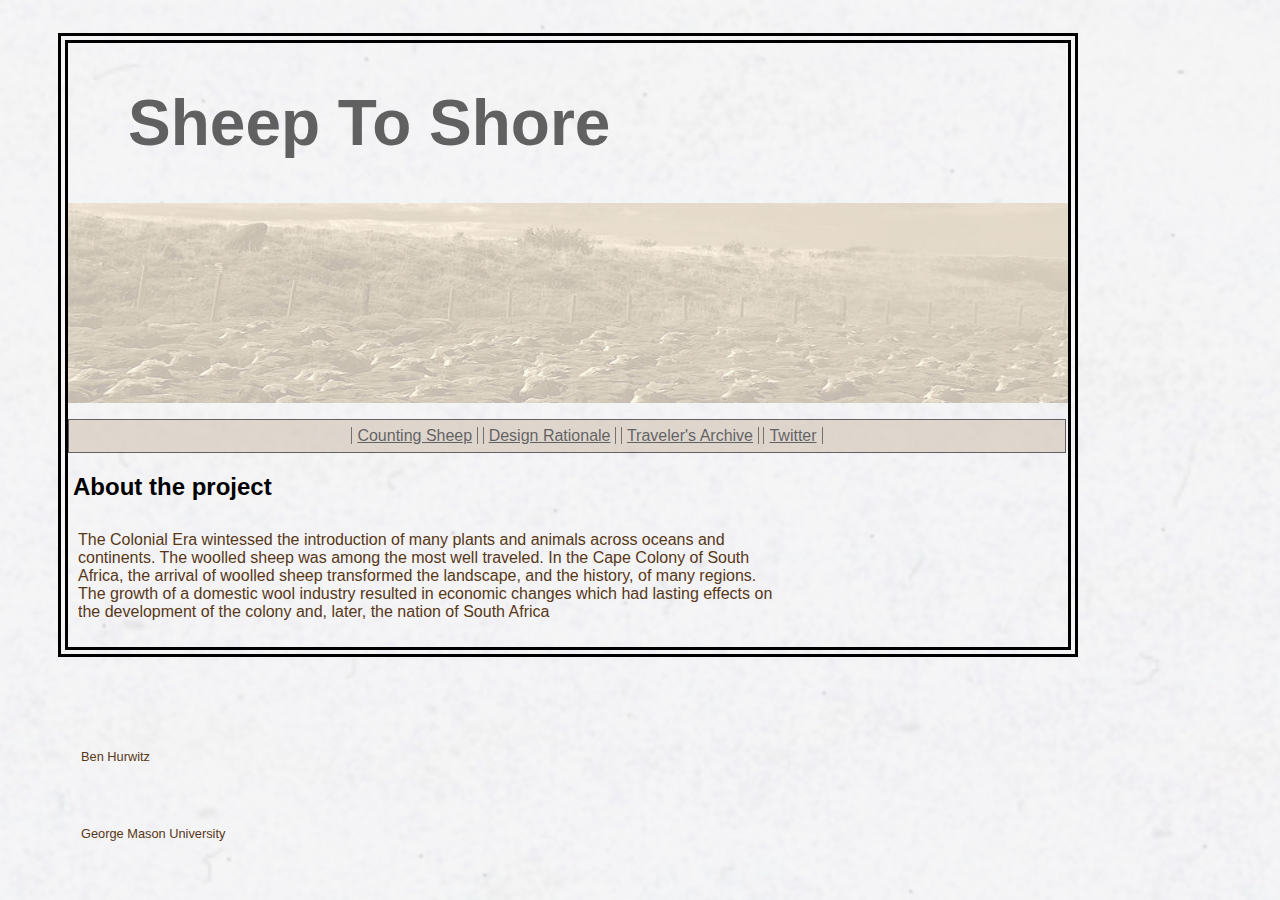
==== index.html @ 2b314240 "updates" ====
<!DOCTYPE HTML>
<html>
<head>
    <meta charset="utf-8">
    <link rel="stylesheet" href="styles.css">

<title>
Ben Hurwitz
</title>
</head>

<div id="wrapper">

<body>

	<h1>Sheep To Shore</h1>

<img src="shornsheep.png" width="100%" height="200" 
	style="text-align:"center">

<div id="nav">
	<ul>
		<li><a href="#">Counting Sheep</a></li>
		<li><a href="#">Design Rationale</a></li>
		<li><a href="#">Traveler's Archive</a></li>
		<li><a href="https://twitter.com/bhurwit3">Twitter</a></li>
	</ul>	
	</div>

	
	<h2>About the project</h2>
		
	<p>The Colonial Era wintessed the introduction of 
	many plants and animals across oceans and continents.
	The woolled sheep was among the most well traveled.
	In the Cape Colony of South Africa, the arrival of woolled
	sheep transformed the landscape, and the history, of many regions.
	The growth of a domestic wool industry resulted in economic changes
	which had lasting effects on the development of the colony and, later,
	the nation of South Africa</p>
	

</body>
</div>
<footer>
	<p>Ben Hurwitz<p>
	<p>George Mason University<p> </footer>

</html>
---- styles.css ----
html {
		background-image: url(dust.png);
		background-attachment: fixed;
		background-size: cover;
		padding-top:25px;
		padding-bottom:25px;
		padding-right:90px;
		padding-left:50px;
		}

	
	body {
		font-family: Papyrus, Geneva, Helvetica;
		color: black;
		border-style: double;
		border-width: 10px;
		width: 1000px;
		}
		
			
	h1 {
		color: ##CCB299;
		opacity: 0.6;
		font-size: 4.0em;
		text-align: left;
		padding-left: 60px;
		}

	h2 {	color: black;
		text-align:left;
		padding-left:5px;
		}
	
	p {
		width: 70%;
		text-align: left;
		color: #472400;
		opacity: 0.9;
		padding:10px;
		}
		

	ul {
		list-style-type:none;
		display: inline;
		}
		
	li { 
		display: inline;
		border-right: 1px solid #231B12;
		border-left: 1px solid #231B12;
		padding: 0 5px;
		}
		
	a {
		width: 70%;
		color: black;
		}		
	
	#nav {
		text-align: center;
		color: black;
		margin-top: 12px;
		margin-right: 2px;
		background-color: #D1C2B3;
		opacity: 0.6;
		border: 1px black;
		border-style: solid;
		padding: 7px 10px 7px 10px;
		}
		
			
	
	footer	{
		width: 80%;
		color: black;
		font-size: 0.8em;
		bottom: 2px;
		padding: 3px;
    		text-align: right;
    		position: absolute;
    		line-height: 90%;
		margin: 0px
		}

	#wrapper {width: 1000px;
		}
		

	</style>
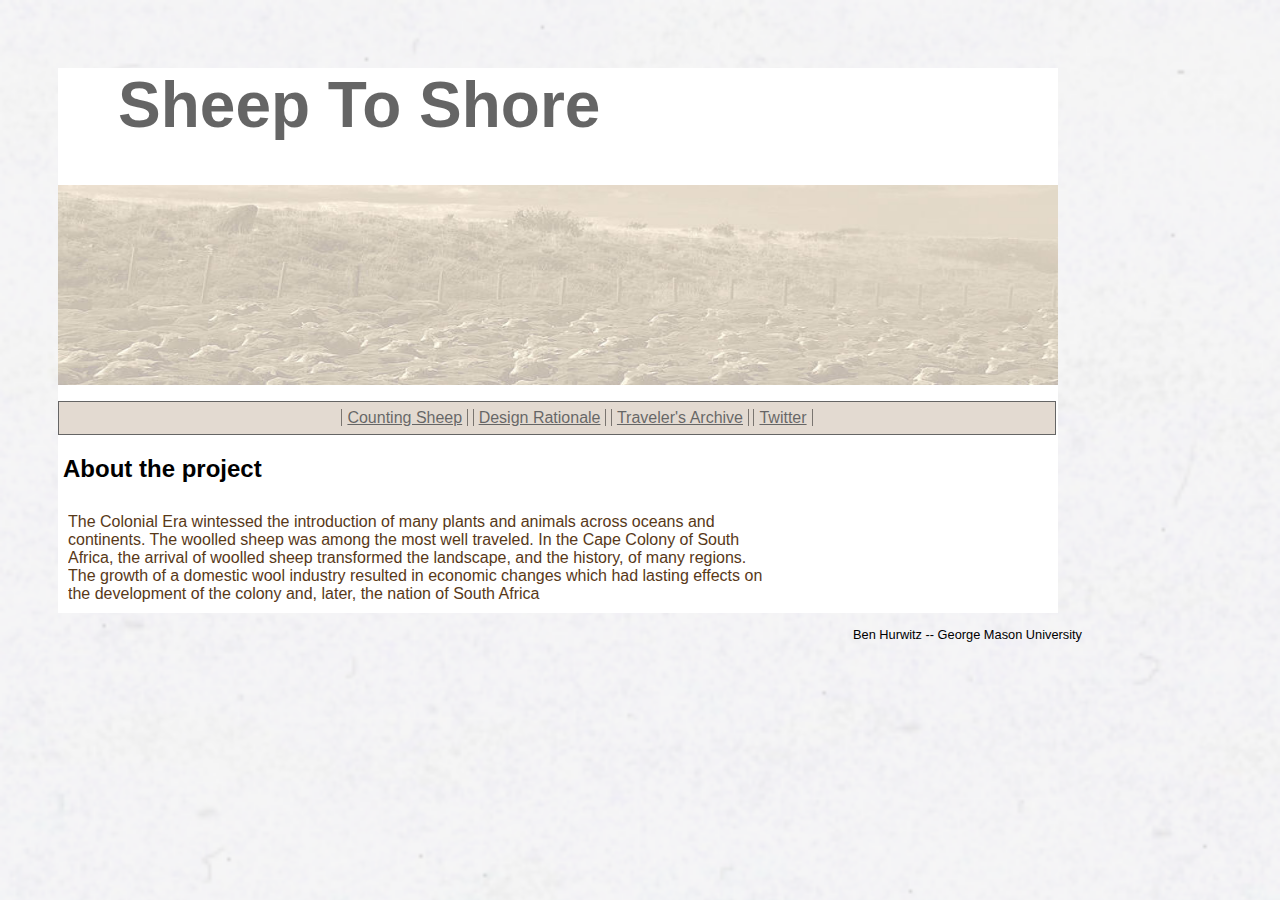
==== commit 7509bb31: "update" ====
--- a/index.html
+++ b/index.html
@@ -42,8 +42,6 @@
 
 </body>
 </div>
-<footer>
-	<p>Ben Hurwitz<p>
-	<p>George Mason University<p> </footer>
+<footer>Ben Hurwitz -- George Mason University</footer>
 
 </html>--- a/styles.css
+++ b/styles.css
@@ -9,12 +9,11 @@
 		}
 
 	
-	body {
+	body {	background-color: white;
 		font-family: Papyrus, Geneva, Helvetica;
 		color: black;
-		border-style: double;
-		border-width: 10px;
 		width: 1000px;
+		length: 100%;
 		}
 		
 			
@@ -75,8 +74,6 @@
 		width: 80%;
 		color: black;
 		font-size: 0.8em;
-		bottom: 2px;
-		padding: 3px;
     		text-align: right;
     		position: absolute;
     		line-height: 90%;
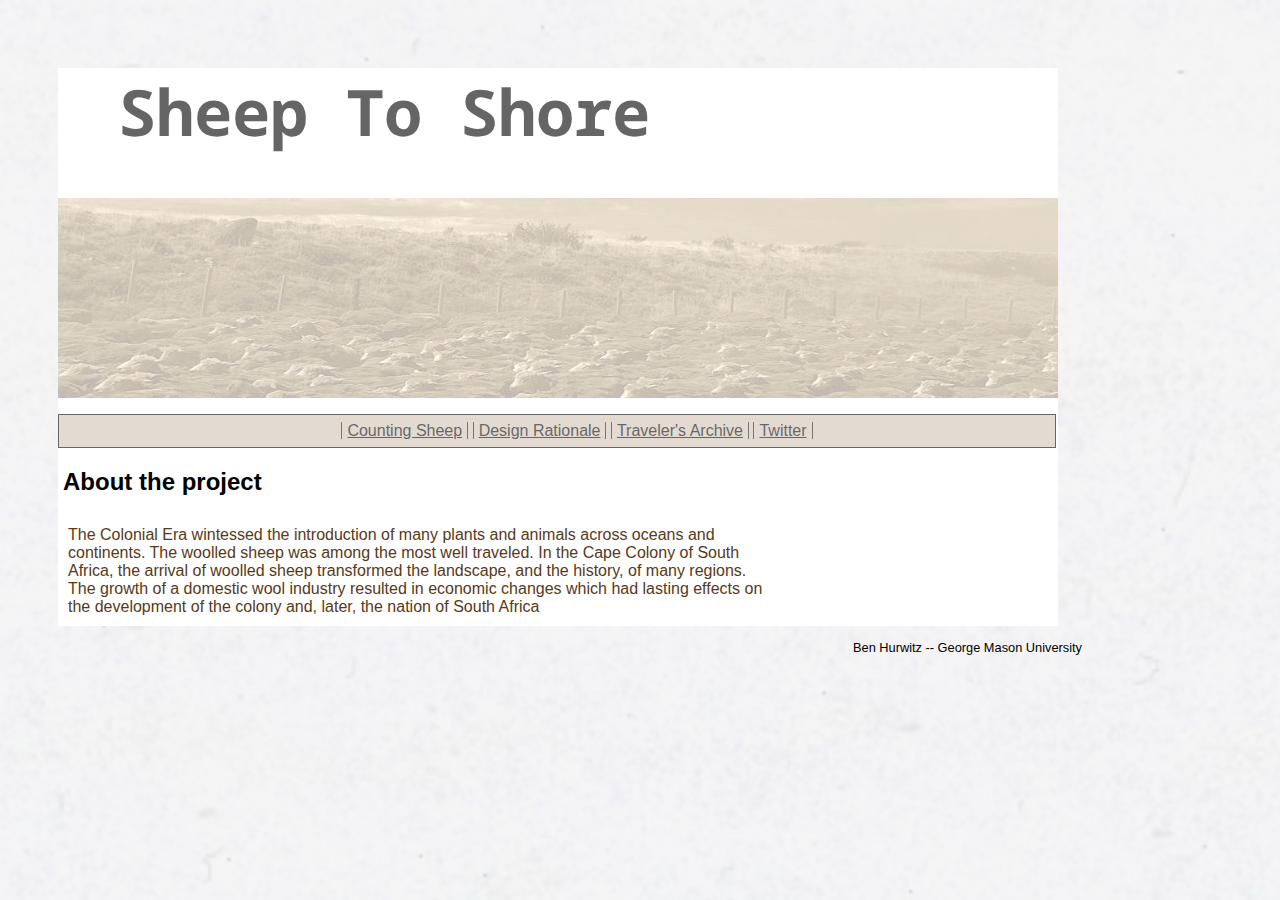
==== commit c417f8b7: "update h1" ====
--- a/index.html
+++ b/index.html
@@ -2,6 +2,7 @@
 <html>
 <head>
     <meta charset="utf-8">
+	<link href='http://fonts.googleapis.com/css?family=Droid+Sans+Mono' rel='stylesheet' type='text/css'>
     <link rel="stylesheet" href="styles.css">
 
 <title>
--- a/styles.css
+++ b/styles.css
@@ -20,6 +20,7 @@
 	h1 {
 		color: ##CCB299;
 		opacity: 0.6;
+		font-family: 'Droid Sans Mono', sans-serif;
 		font-size: 4.0em;
 		text-align: left;
 		padding-left: 60px;
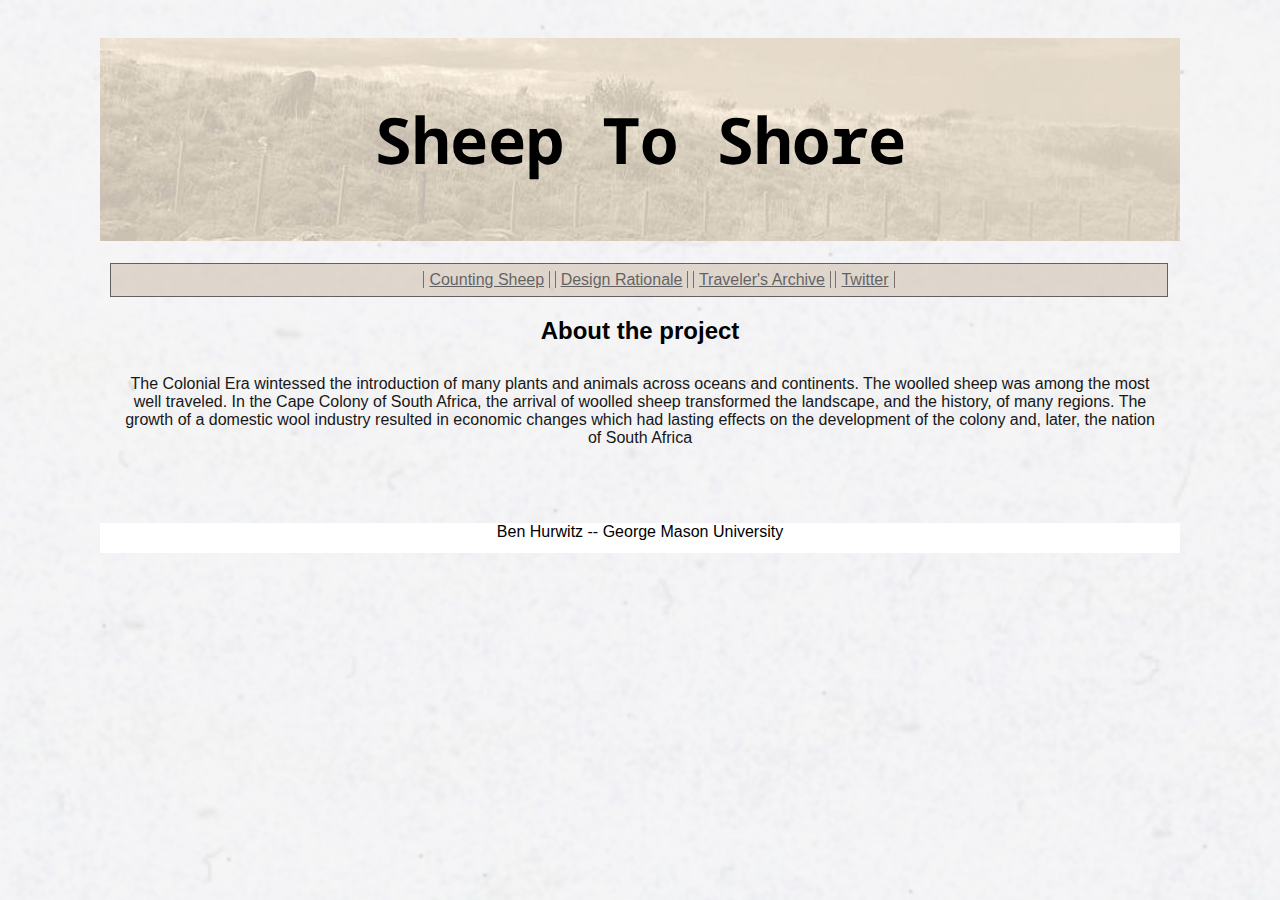
==== commit 277f0d68: "major updates" ====
--- a/index.html
+++ b/index.html
@@ -10,23 +10,24 @@
 </title>
 </head>
 
+<body>
+
 <div id="wrapper">
 
-<body>
+<header>
+	<h1>Sheep To Shore</h1>
+</header>
 
-	<h1>Sheep To Shore</h1>
+<div id="content">
 
-<img src="shornsheep.png" width="100%" height="200" 
-	style="text-align:"center">
-
-<div id="nav">
+<nav>
 	<ul>
 		<li><a href="#">Counting Sheep</a></li>
 		<li><a href="#">Design Rationale</a></li>
 		<li><a href="#">Traveler's Archive</a></li>
 		<li><a href="https://twitter.com/bhurwit3">Twitter</a></li>
 	</ul>	
-	</div>
+	</nav>
 
 	
 	<h2>About the project</h2>
@@ -40,9 +41,13 @@
 	which had lasting effects on the development of the colony and, later,
 	the nation of South Africa</p>
 	
+</div>
+	
+<div id="footer">Ben Hurwitz -- George Mason University</div>
+
+</div>
 
 </body>
-</div>
-<footer>Ben Hurwitz -- George Mason University</footer>
+
 
 </html>--- a/styles.css
+++ b/styles.css
@@ -2,41 +2,47 @@
 		background-image: url(dust.png);
 		background-attachment: fixed;
 		background-size: cover;
-		padding-top:25px;
-		padding-bottom:25px;
-		padding-right:90px;
-		padding-left:50px;
+		margin-top:30px;
 		}
 
 	
-	body {	background-color: white;
+	body {	
 		font-family: Papyrus, Geneva, Helvetica;
 		color: black;
-		width: 1000px;
-		length: 100%;
+		height: 100%;
+		margin-left: 100px;
+		margin-right: 100px;
 		}
 		
-			
+		
+	Header {
+		background-image: url(shornsheep.png);
+		background-size: cover;
+		padding-top:15px;
+		padding-bottom:15px;
+		width: 100%;
+		}
+		
+
+		
 	h1 {
-		color: ##CCB299;
-		opacity: 0.6;
+		color: black;
 		font-family: 'Droid Sans Mono', sans-serif;
 		font-size: 4.0em;
-		text-align: left;
-		padding-left: 60px;
+		text-align: center;
 		}
 
 	h2 {	color: black;
-		text-align:left;
-		padding-left:5px;
+		text-align:center;
+		padding-left:0px;
 		}
 	
 	p {
-		width: 70%;
-		text-align: left;
-		color: #472400;
+		text-align: center;
+		color: black;
 		opacity: 0.9;
-		padding:10px;
+		padding: 10px;
+		padding-bottom: 80px:
 		}
 		
 
@@ -57,7 +63,7 @@
 		color: black;
 		}		
 	
-	#nav {
+	nav {
 		text-align: center;
 		color: black;
 		margin-top: 12px;
@@ -69,19 +75,24 @@
 		padding: 7px 10px 7px 10px;
 		}
 		
-			
+	#content {
+		padding: 10px;
+		padding-bottom: 80px;
+		}
 	
-	footer	{
-		width: 80%;
-		color: black;
-		font-size: 0.8em;
-    		text-align: right;
-    		position: absolute;
-    		line-height: 90%;
-		margin: 0px
+	#footer	{
+		width: 100%;
+		height: 30px;
+		position: absolute;
+    	text-align: center;
+		bottom:0;
+		left:0;
+		background: white;
 		}
-
-	#wrapper {width: 1000px;
+		
+	#wrapper {
+		min-height:100%;
+		position:relative;
 		}
 		
 
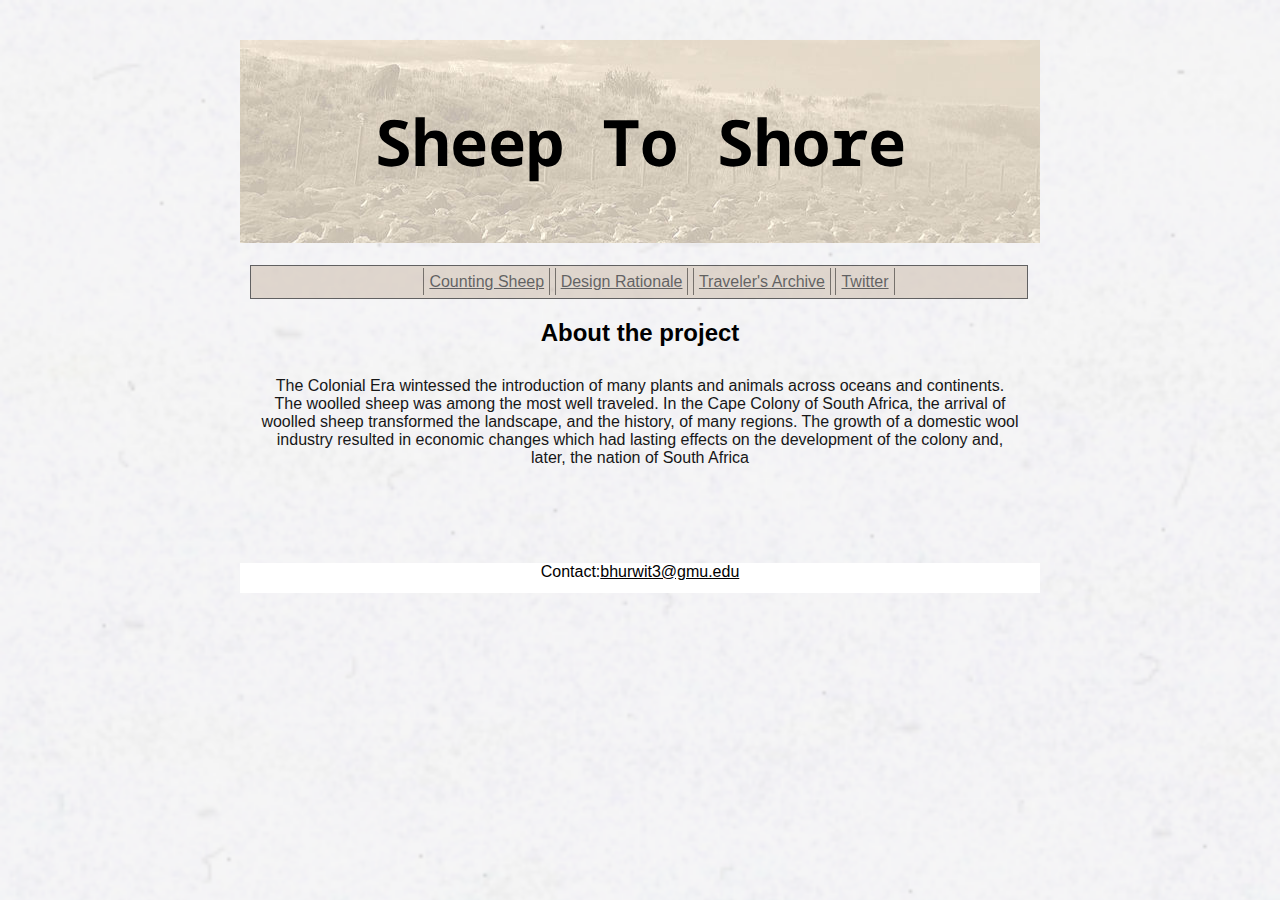
==== commit c03a4369: "margins" ====
--- a/index.html
+++ b/index.html
@@ -43,7 +43,8 @@
 	
 </div>
 	
-<div id="footer">Ben Hurwitz -- George Mason University</div>
+<div id="footer">Contact:<a href="bhurwit3@gmu.edu">bhurwit3@gmu.edu</a>
+</div>
 
 </div>
 
--- a/styles.css
+++ b/styles.css
@@ -2,7 +2,7 @@
 		background-image: url(dust.png);
 		background-attachment: fixed;
 		background-size: cover;
-		margin-top:30px;
+		margin: 40px auto;
 		}
 
 	
@@ -12,6 +12,8 @@
 		height: 100%;
 		margin-left: 100px;
 		margin-right: 100px;
+		margin: 0px auto;
+		max-width: 800px;
 		}
 		
 		
@@ -55,7 +57,7 @@
 		display: inline;
 		border-right: 1px solid #231B12;
 		border-left: 1px solid #231B12;
-		padding: 0 5px;
+		padding: 5px;
 		}
 		
 	a {
@@ -77,7 +79,7 @@
 		
 	#content {
 		padding: 10px;
-		padding-bottom: 80px;
+		padding-bottom: 100px;
 		}
 	
 	#footer	{
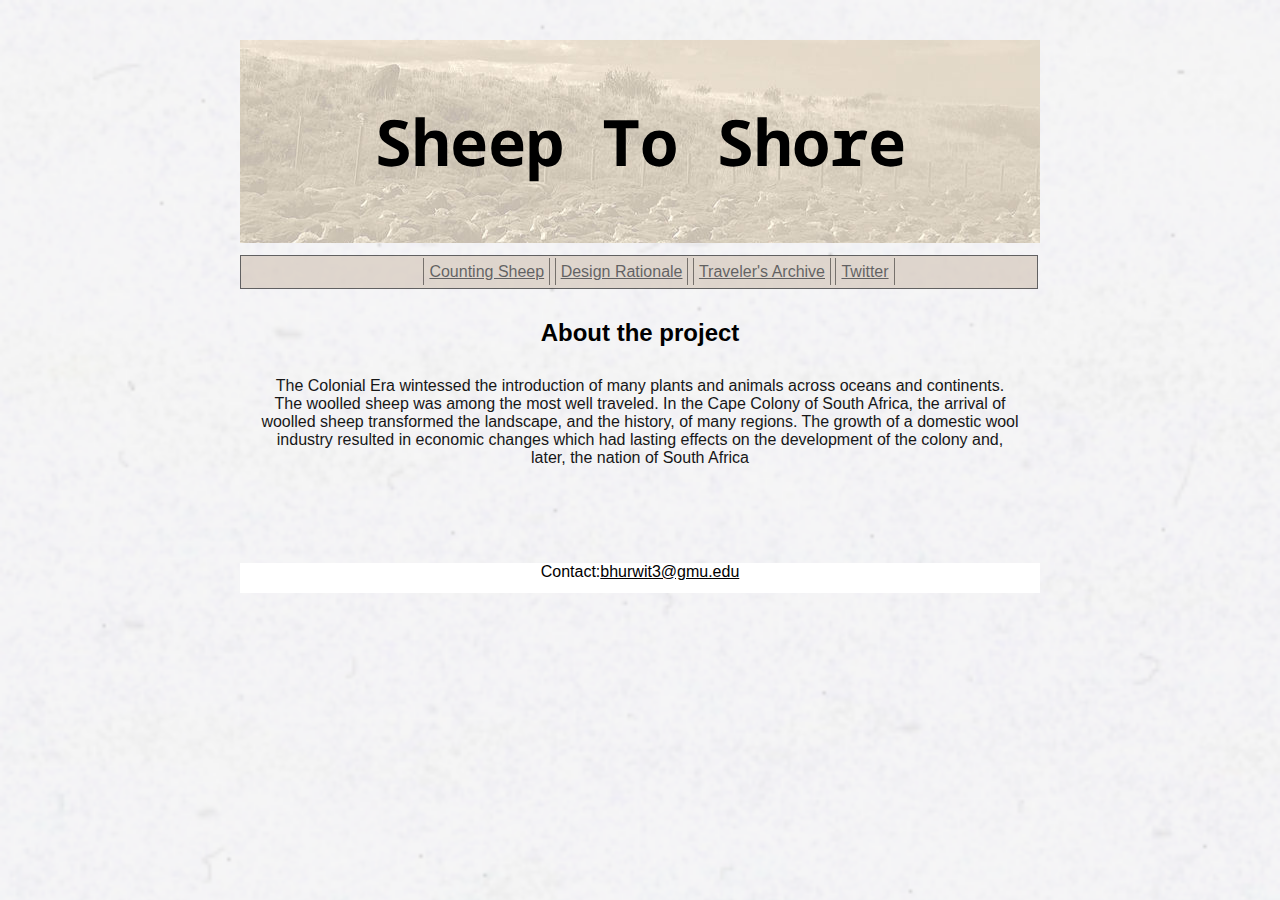
==== commit 96754938: "updates" ====
--- a/index.html
+++ b/index.html
@@ -18,8 +18,7 @@
 	<h1>Sheep To Shore</h1>
 </header>
 
-<div id="content">
-
+<div id="sidebar">
 <nav>
 	<ul>
 		<li><a href="#">Counting Sheep</a></li>
@@ -28,6 +27,10 @@
 		<li><a href="https://twitter.com/bhurwit3">Twitter</a></li>
 	</ul>	
 	</nav>
+</div>
+
+<div id="content">
+
 
 	
 	<h2>About the project</h2>
--- a/styles.css
+++ b/styles.css
@@ -1,4 +1,5 @@
-	html {
+@media screen {
+html {
 		background-image: url(dust.png);
 		background-attachment: fixed;
 		background-size: cover;
@@ -96,6 +97,249 @@
 		min-height:100%;
 		position:relative;
 		}
-		
-
-	</style>+
+		#sidebar {
+		text-align:center;
+		padding: 0px;
+		}
+
+}
+
+/*
+* 500px and wider
+*/
+@media screen and (max-width: 768px) {
+html {
+		background-image: url(dust.png);
+		background-attachment: fixed;
+		background-size: cover;
+		margin: 40px auto;
+		}
+
+	
+	body {	
+		font-family: Papyrus, Geneva, Helvetica;
+		color: black;
+		height: 100%;
+		margin-left: 100px;
+		margin-right: 100px;
+		margin: 0px auto;
+		max-width: 800px;
+		}
+		
+		
+	Header {
+		background-image: url(shornsheep.png);
+		background-size: cover;
+		padding-top:15px;
+		padding-bottom:15px;
+		width: 100%;
+		}
+		
+
+		
+	h1 {
+		color: black;
+		font-family: 'Droid Sans Mono', sans-serif;
+		font-size: 3.0em;
+		text-align: center;
+		}
+
+	h2 {	color: black;
+		text-align:center;
+		padding-left:0px;
+		}
+	
+	p {
+		text-align: left;
+		color: black;
+		opacity: 0.9;
+		padding: 10px;
+		padding-bottom: 80px:
+		}
+		
+
+	ul {
+		list-style-type:none;
+		display: block;
+		}
+		
+	li { 
+		text-align: left;
+		border-right: 1px solid #231B12;
+		border-left: 1px solid #231B12;
+		padding: 25px;
+		display: block;
+		}
+		
+	a {
+		width: 70%;
+		color: black;
+		}		
+	
+	nav {
+		text-align: center;
+		color: black;
+		margin-top: 12px;
+		margin-right: 2px;
+		background-color: #D1C2B3;
+		opacity: 0.8;
+		border: 1px black;
+		border-style: solid;
+		padding: 0px 10px 5px 0px;
+		}
+		
+	#content {
+		padding: 10px;
+		padding-bottom: 100px;
+		}
+	
+	#footer	{
+		width: 100%;
+		height: 30px;
+		position: absolute;
+    	text-align: center;
+		bottom:0;
+		left:0;
+		background: white;
+		}
+		
+	#wrapper {
+		min-height:100%;
+		position:relative;
+		}
+		
+	#sidebar {
+		float: left;
+		padding: 10px;
+		}
+
+
+}
+
+/*
+* 768px and wider
+*/
+@media screen and (min-width: 768px) {
+html {
+		background-image: url(dust.png);
+		background-attachment: fixed;
+		background-size: cover;
+		margin: 40px auto;
+		}
+
+	
+	body {	
+		font-family: Papyrus, Geneva, Helvetica;
+		color: black;
+		height: 100%;
+		margin-left: 100px;
+		margin-right: 100px;
+		margin: 0px auto;
+		max-width: 800px;
+		}
+		
+		
+	Header {
+		background-image: url(shornsheep.png);
+		background-size: cover;
+		padding-top:15px;
+		padding-bottom:15px;
+		width: 100%;
+		}
+		
+
+		
+	h1 {
+		color: black;
+		font-family: 'Droid Sans Mono', sans-serif;
+		font-size: 4.0em;
+		text-align: center;
+		}
+
+	h2 {	color: black;
+		text-align:center;
+		padding-left:0px;
+		}
+	
+	p {
+		text-align: center;
+		color: black;
+		opacity: 0.9;
+		padding: 10px;
+		padding-bottom: 80px:
+		}
+		
+
+	ul {
+		list-style-type:none;
+		display: inline;
+		}
+		
+	li { 
+		display: inline;
+		border-right: 1px solid #231B12;
+		border-left: 1px solid #231B12;
+		padding: 5px;
+		}
+		
+	a {
+		width: 70%;
+		color: black;
+		}		
+	
+	nav {
+		text-align: center;
+		color: black;
+		margin-top: 12px;
+		margin-right: 2px;
+		background-color: #D1C2B3;
+		opacity: 0.6;
+		border: 1px black;
+		border-style: solid;
+		padding: 7px 10px 7px 10px;
+		}
+		
+	#content {
+		padding: 10px;
+		padding-bottom: 100px;
+		}
+	
+	#footer	{
+		width: 100%;
+		height: 30px;
+		position: absolute;
+    	text-align: center;
+		bottom:0;
+		left:0;
+		background: white;
+		}
+		
+	#wrapper {
+		min-height:100%;
+		position:relative;
+		}
+
+		#sidebar {
+		text-align:center;
+		padding: 0px;
+		}
+
+}
+
+
+/*
+* Print styles
+*/
+@media print {
+
+
+
+}
+		
+	
+	
+	
+	
+	
+		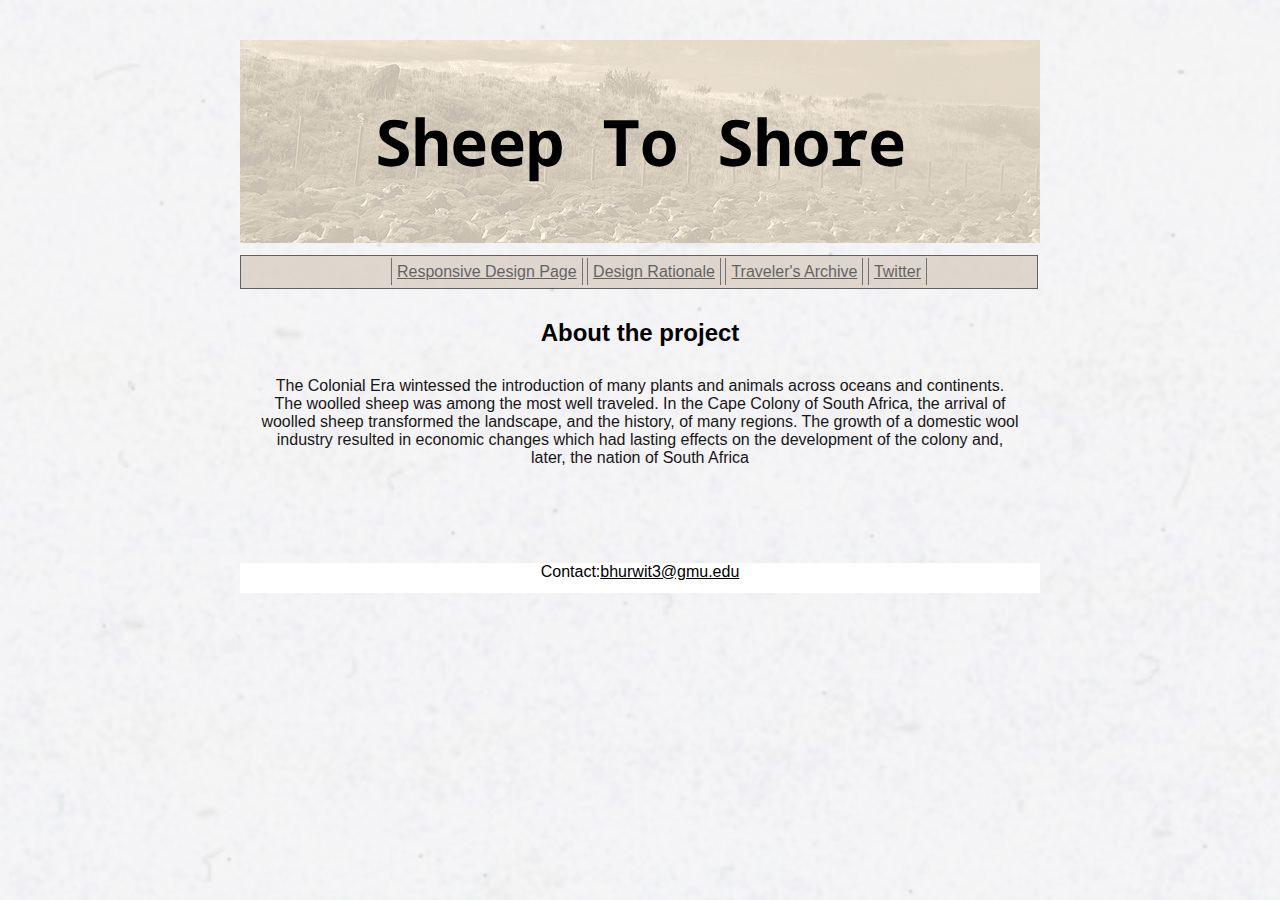
==== commit fecc2b0c: "dr and text justify" ====
--- a/index.html
+++ b/index.html
@@ -21,8 +21,8 @@
 <div id="sidebar">
 <nav>
 	<ul>
-		<li><a href="#">Counting Sheep</a></li>
-		<li><a href="#">Design Rationale</a></li>
+		<li><a href="responsive design.html">Responsive Design Page</a></li>
+		<li><a href="designrationale.pdf">Design Rationale</a></li>
 		<li><a href="#">Traveler's Archive</a></li>
 		<li><a href="https://twitter.com/bhurwit3">Twitter</a></li>
 	</ul>	
--- a/styles.css
+++ b/styles.css
@@ -8,7 +8,8 @@
 
 	
 	body {	
-		font-family: Papyrus, Geneva, Helvetica;
+		font-family: Helvetica;
+		text-align: justify;
 		color: black;
 		height: 100%;
 		margin-left: 100px;
@@ -41,7 +42,7 @@
 		}
 	
 	p {
-		text-align: center;
+		text-align: justify;
 		color: black;
 		opacity: 0.9;
 		padding: 10px;
